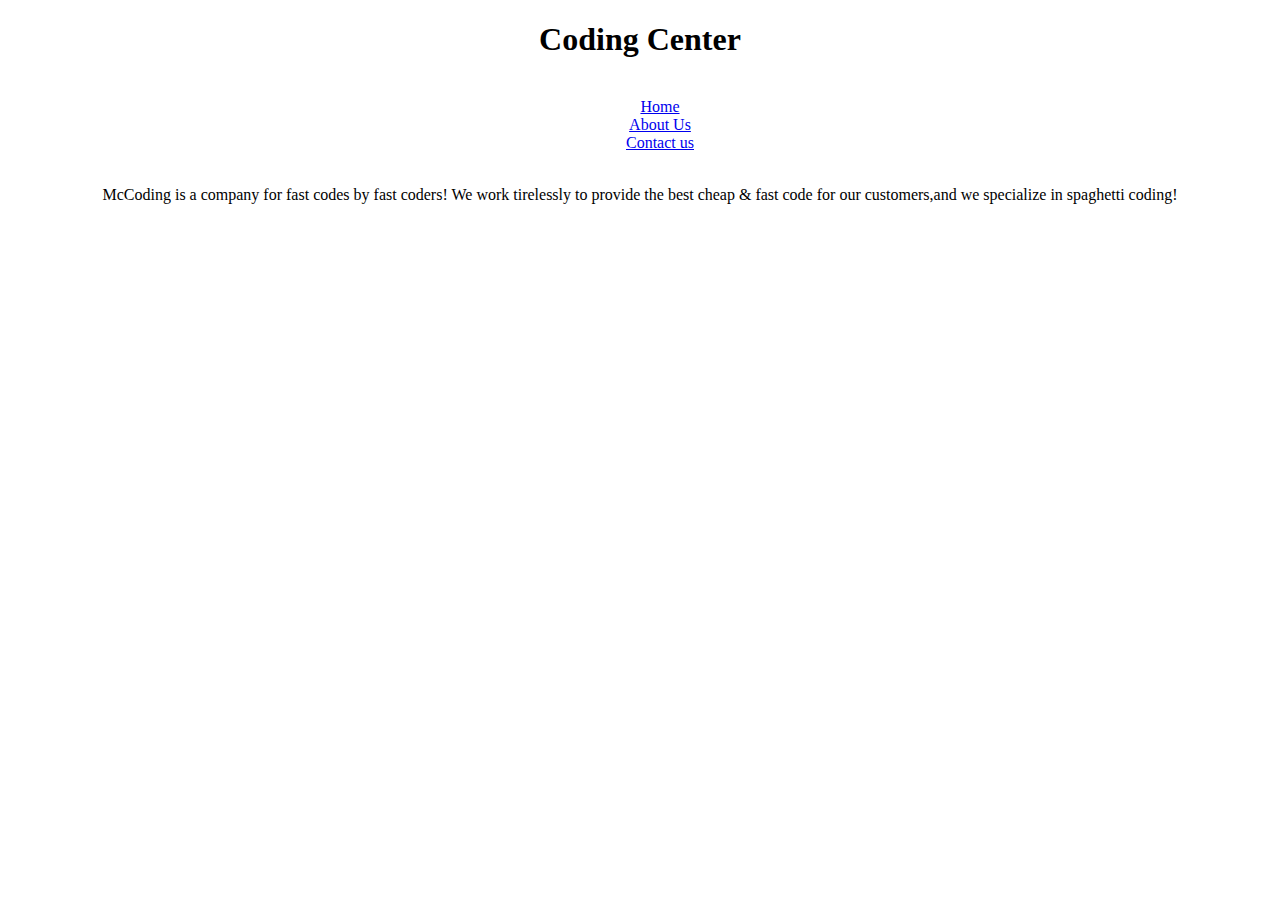
==== Frauholle/Index.html @ a7cfa2c4 "Add Index,contact,page1" ====
<!DOCTYPE html>
<html>
<head>
	<link rel="stylesheet" type="text/css" href="Style.css">
	<title>
	Coding Center
	</title>
</head>
<body> 
	<h1>Coding Center</h1> 
	<img src="https://blog.rackspace.com/wp-content/uploads/2016/09/iStock_81219573_1200px.jpg" alt="">
    
     <ul> 
    	<li><a href="Index.html">Home</a></li>
      	<li><a href="page1.html">About Us</a></li>
      	<li><a href="contact.html">Contact us</a></li>
    </ul>
    <img src="https://zdnet4.cbsistatic.com/hub/i/r/2018/02/28/f1d295c1-71c0-435a-86ba-c55529ce69d4/resize/770xauto/caee63a1ce9b81a91b815559b5b38282/office.jpg" alt="">
    <p> McCoding is a company for fast codes by fast coders!
    We work tirelessly to provide the best cheap & fast code for our customers,and we specialize in spaghetti coding! </p>
    <img src="https://assets.entrepreneur.com/content/3x2/2000/20181031205142-shutterstock-1031148421-crop.jpeg?width=700&crop=2:1" alt="">


</body>
</html>
---- Frauholle/Style.css ----
body {
	text-align: center;
}

img, ul {
	margin: auto;
}

ul li {
	list-style: none;
}
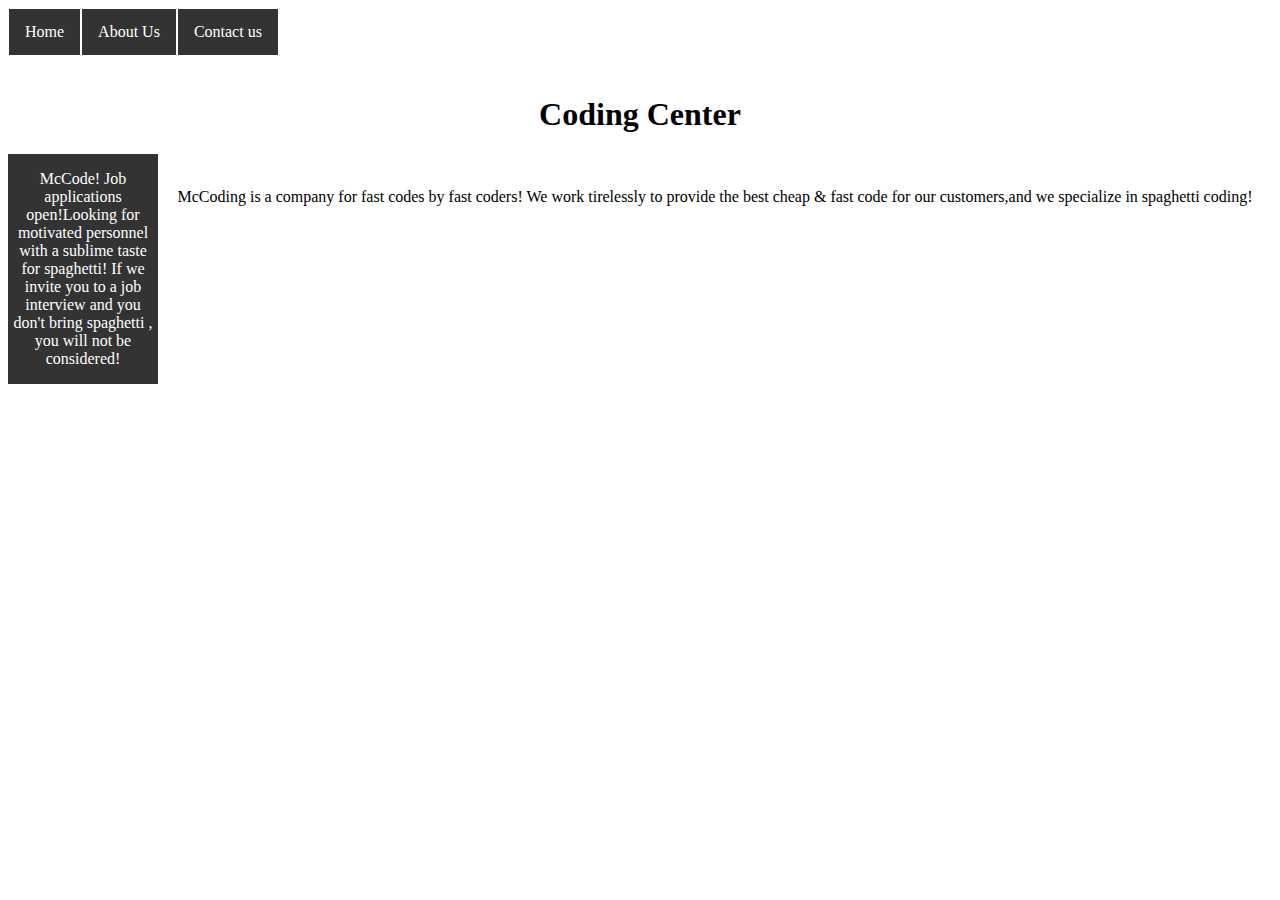
==== commit 9cd2e6ad: "Add Navbar" ====
--- a/Frauholle/Index.html
+++ b/Frauholle/Index.html
@@ -1,6 +1,37 @@
 <!DOCTYPE html>
 <html>
 <head>
+  <style>
+    ul {
+      list-style-type: none;
+      margin: 0;
+      padding: 0;
+      overflow: hidden;
+      background-color: #333;
+      position: fixed;
+      top: 0.5em;
+      width: auto;
+    }
+    h1 {margin-top:3em;}
+    li {
+      float: left;
+      border: 1px solid white;
+    }
+    li a {
+      display: block;
+      color: white;
+      text-align: center;
+      padding: 14px 16px;
+      text-decoration: none;
+    }
+
+    #rightcolumn {
+      background: #333;
+      width: 150px;
+      float: left;
+      color: white;
+    }
+  </style>
 	<link rel="stylesheet" type="text/css" href="Style.css">
 	<title>
 	Coding Center
@@ -9,12 +40,16 @@
 <body> 
 	<h1>Coding Center</h1> 
 	<img src="https://blog.rackspace.com/wp-content/uploads/2016/09/iStock_81219573_1200px.jpg" alt="">
-    
-     <ul> 
+    <span>
+    <ul> 
     	<li><a href="Index.html">Home</a></li>
       	<li><a href="page1.html">About Us</a></li>
       	<li><a href="contact.html">Contact us</a></li>
     </ul>
+    </span>
+    <div id="rightcolumn">
+      <p> McCode! Job applications open!Looking for motivated personnel with a sublime taste for spaghetti! If we invite you to a job interview and you don't bring spaghetti , you will not be considered!</p>
+    </div>
     <img src="https://zdnet4.cbsistatic.com/hub/i/r/2018/02/28/f1d295c1-71c0-435a-86ba-c55529ce69d4/resize/770xauto/caee63a1ce9b81a91b815559b5b38282/office.jpg" alt="">
     <p> McCoding is a company for fast codes by fast coders!
     We work tirelessly to provide the best cheap & fast code for our customers,and we specialize in spaghetti coding! </p>
